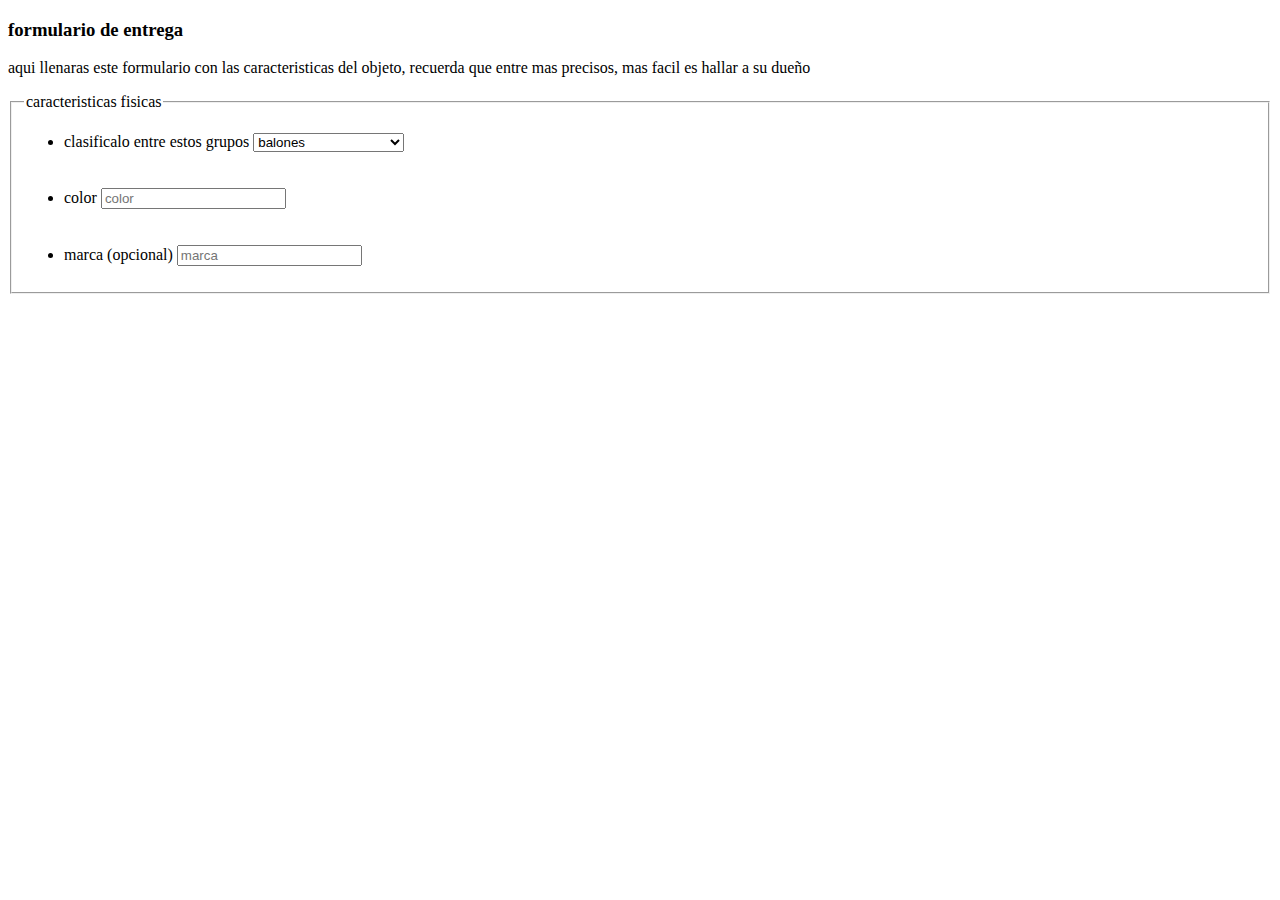
==== ejemplos html/findme/formularioentrega.html @ 4e32b588 "Add files via upload" ====
<!DOCTYPE html>
<html lang="en">
<head>
    <meta charset="UTF-8">
    <meta http-equiv="X-UA-Compatible" content="IE=edge">
    <meta name="viewport" content="width=device-width, initial-scale=1.0">
    <title>FORMULARIO DE ENTREGA</title>
</head>
<body>
    <form action="">
<h3>formulario de entrega</h3>
<p>aqui llenaras este formulario con las caracteristicas del objeto, recuerda que entre mas precisos, mas facil es hallar a su dueño </p>
<fieldset>
<legend>caracteristicas fisicas</legend>
<ul>
    <li>
        <label for="clasificacion">clasificalo entre estos grupos</label>
                    <select name="clasificacion" id="clasificacion">
                        <option>balones</option>
                        <option>dispositivos electricos</option>
                        <option>ropa</option>
                        <option>elementos escolares</option>
                        <option>otros</option>
                    </select>
                  
    </li>
   <br><br>
    <li>
        <label for="color"> color </label>
        <input type="text" name="color" id="color" placeholder="color" required="required" maxlength="20">
    </li>
    <br><br>
    <li>
        <label for="marca"> marca (opcional)</label>
        <input type="text" name="marca" id="marca" placeholder="marca"  maxlength="20">
    </li>





</ul>
</fieldset>

</form>
</body>
</html>
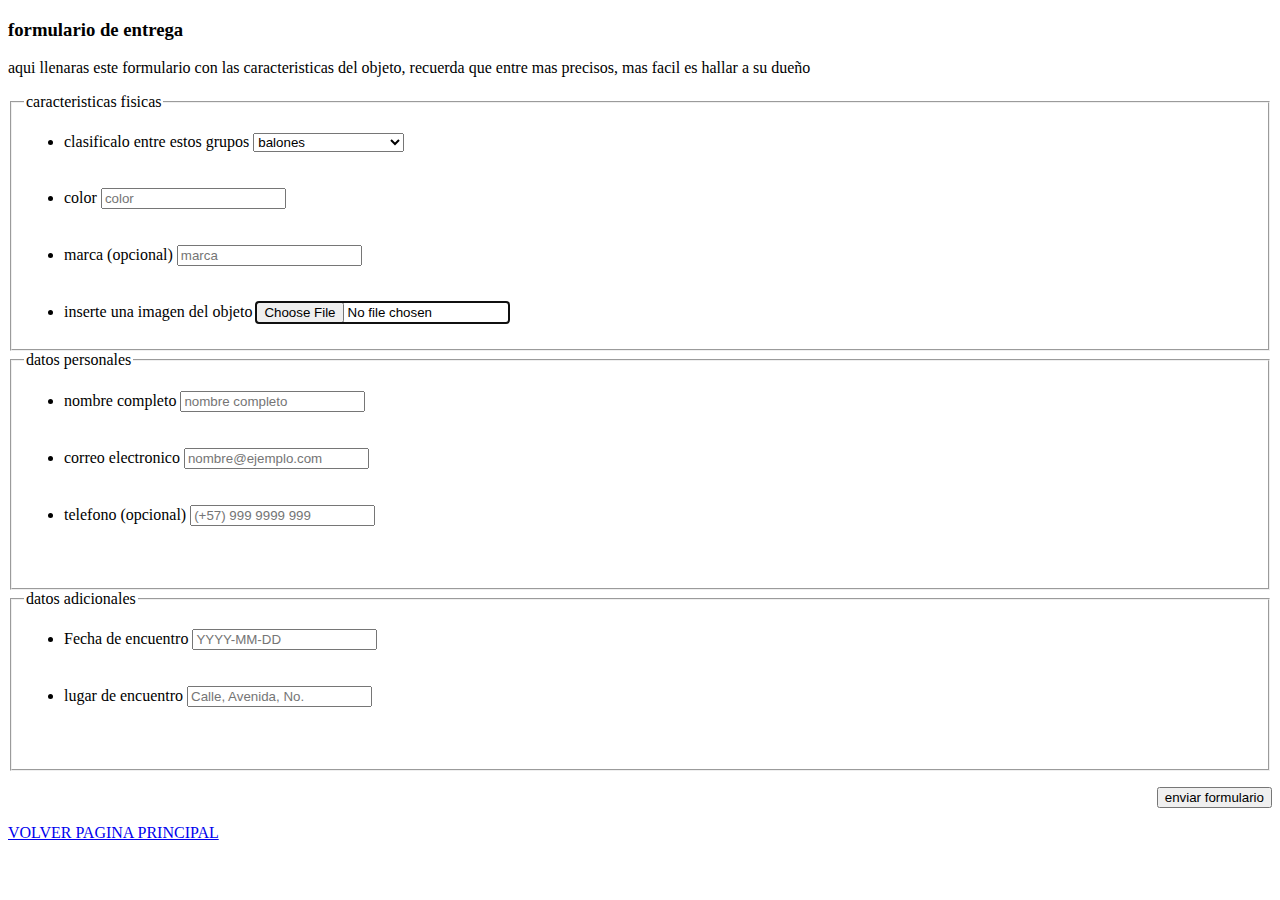
==== commit a4c7967e: "Update formularioentrega.html" ====
--- a/ejemplos html/findme/formularioentrega.html
+++ b/ejemplos html/findme/formularioentrega.html
@@ -34,6 +34,11 @@
         <label for="marca"> marca (opcional)</label>
         <input type="text" name="marca" id="marca" placeholder="marca"  maxlength="20">
     </li>
+    <br><br>
+    <li>
+       <label for="inserte una imagen el objeto"> inserte una imagen del objeto</label>
+       <input type="file" autofocus required="required" >
+    </li>
 
 
 
@@ -41,7 +46,48 @@
 
 </ul>
 </fieldset>
+        <fieldset>
+<legend>datos personales</legend>
+<ul>
+    <li>
+        <label for="nombre completo">nombre completo</label>
+        <input type="text" name="nombre completo" id="nombre" placeholder="nombre completo" required="required" maxlength="40">
+    </li>
+    <br><br>
+    <li>
+        <label for="correo electronico">correo electronico</label>
+        <input type="email" name="correo" id="correo" placeholder="nombre@ejemplo.com" required="required" maxlength="50">
+    </li>
+    <br><br>
+    <li>
+        <label for="telefono">telefono (opcional)</label>
+        <input type="tel" name="telefono" id="telefono" placeholder="(+57) 999 9999 999" maxlength="20">
+    </li>
+    <br><br>
+  
+</ul>
+</fieldset>
+<fieldset>
+    <legend>datos adicionales</legend>
+    <ul>
+        <li>
+            <label for="fecha de encuentro">Fecha de encuentro</label>
+            <input type="text" name="encuentro" id="encuentro" placeholder="YYYY-MM-DD" required="required" pattern="\d{4}-\d{2}-\d{2}" maxlength="10">
+        </li>
+        <br><br>
+        <li>
+            <label for="lugar de encuentro">lugar de encuentro</label>
+            <input name="direccion" id="direccion" placeholder="Calle, Avenida, No." required="required" maxlength="150">
+        </li>
+        <br><br>
+
+             
+    </ul>
+</fieldset>
+<P  ALIGN=right><input type="submit" name="enviar formulario" value="enviar formulario"></P>
+<p ALIGN="left" ><a href="PROYECTO.html">VOLVER PAGINA PRINCIPAL</a></p>
+
 
 </form>
 </body>
-</html>+</html>
